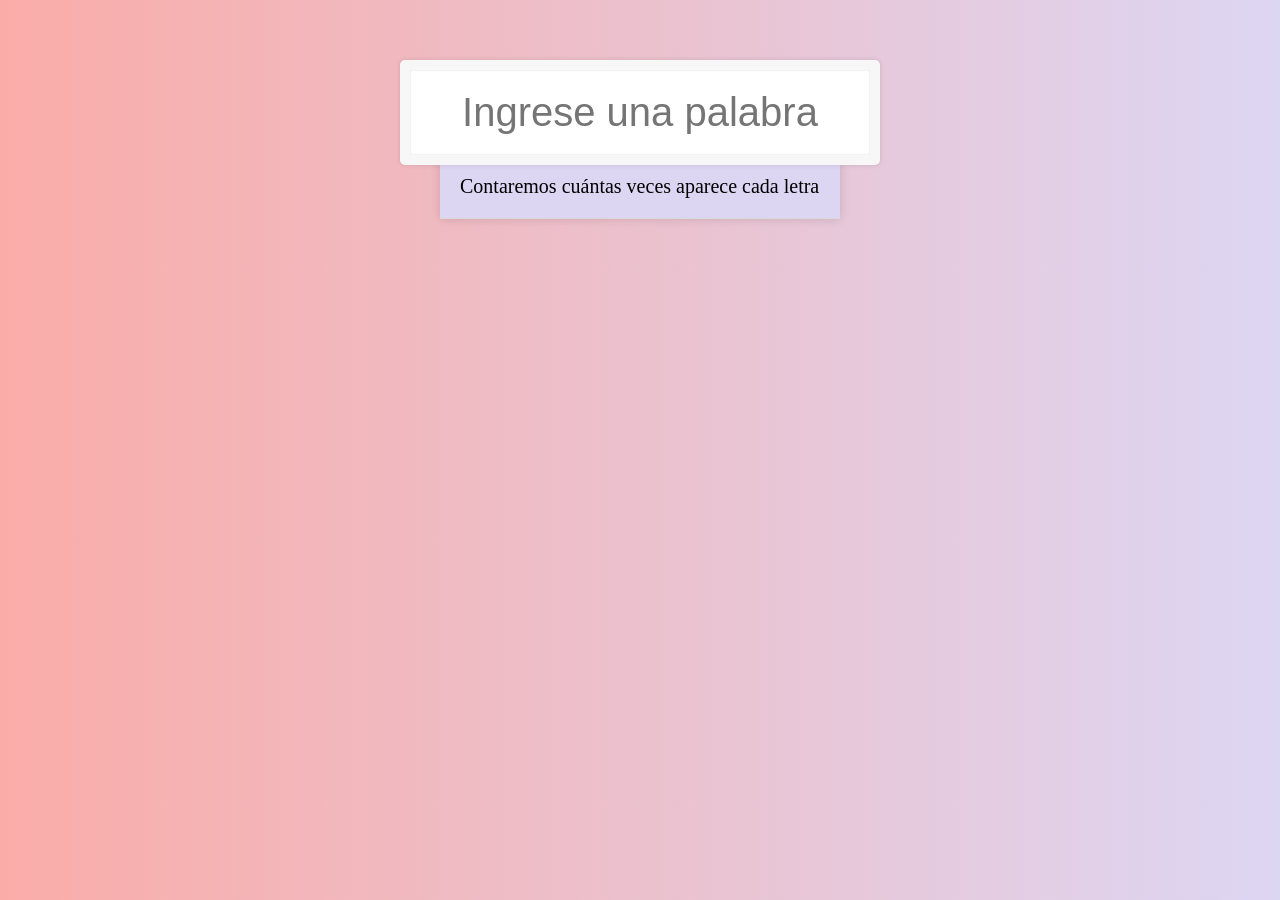
==== index.html @ 7ce9fe4b "Contador de letras 1.0" ====
<!DOCTYPE html>
<html lang="en">
<head>
  <meta charset="UTF-8">
  <title>Contar las letras por palabra</title>
  <link rel="stylesheet" href="estilo.css">
</head>
<body>

  <form class="search-form">
    <input type="text" class="search" placeholder="Ingrese una palabra" autofocus>
    <button type="submit" hidden="true">Enviar</button>
    <ul class="suggestions">
      <li>Contaremos cuántas veces aparece cada letra</li>
    </ul>
  </form>

<script src="appLetras.js"></script>
</body>
</html>
---- estilo.css ----
html {
  box-sizing: border-box;
  background: #ddd6f3;  /* fallback for old browsers */
  background: -webkit-linear-gradient(to right, #faaca8, #ddd6f3);  /* Chrome 10-25, Safari 5.1-6 */
  background: linear-gradient(to right, #faaca8, #ddd6f3); /* W3C, IE 10+/ Edge, Firefox 16+, Chrome 26+, Opera 12+, Safari 7+ */
  font-family: 'helvetica neue';
  font-size: 20px;
  font-weight: 200;
}

*, *:before, *:after {
  box-sizing: inherit;
}

input {
  width: 100%;
  padding: 20px;
}

.search-form {
  max-width: 400px;
  margin: 50px auto;
}

input.search {
  margin: 0;
  text-align: center;
  outline: 0;
  border: 10px solid #F7F7F7;
  width: 120%;
  left: -10%;
  position: relative;
  top: 10px;
  z-index: 2;
  border-radius: 5px;
  font-size: 40px;
  box-shadow: 0 0 5px rgba(0, 0, 0, 0.12), inset 0 0 2px rgba(0, 0, 0, 0.19);
}

.suggestions {
  margin: 0;
  padding: 0;
  position: relative;
  /*perspective: 20px;*/
}

.suggestions li {
  background: white;
  list-style: none;
  border-bottom: 1px solid #D8D8D8;
  box-shadow: 0 0 10px rgba(0, 0, 0, 0.14);
  margin: 0;
  padding: 20px;
  transition: background 0.2s;
  display: flex;
  justify-content: space-between;
}

.suggestions li:nth-child(even) {
  background-color: #ffcac7;
}

.suggestions li:nth-child(odd) {
  background-color: #ddd6f3;
}

.hl {
  background: #ffc600;
}
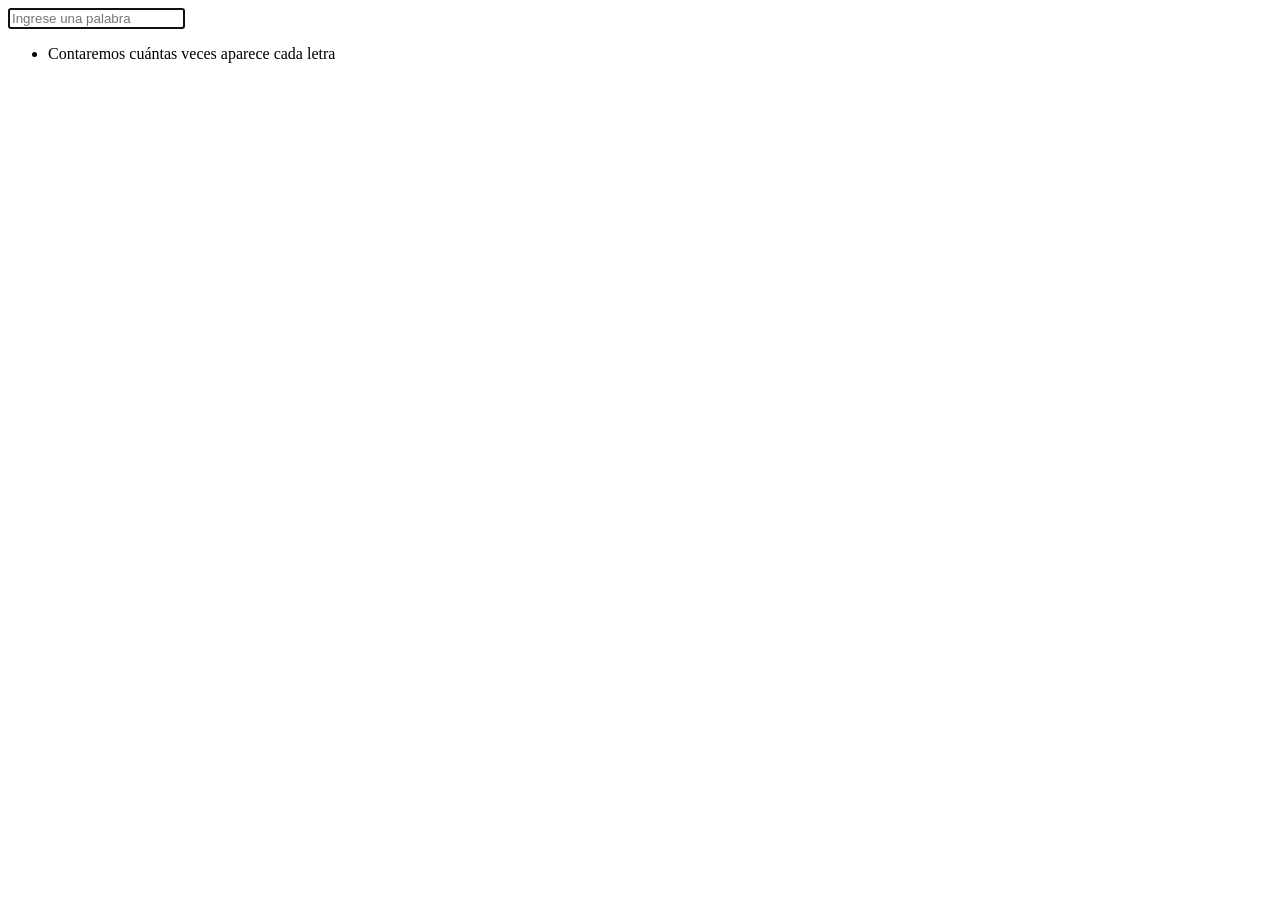
==== commit ee125c8f: "Update index.html" ====
--- a/index.html
+++ b/index.html
@@ -3,7 +3,7 @@
 <head>
   <meta charset="UTF-8">
   <title>Contar las letras por palabra</title>
-  <link rel="stylesheet" href="estilo.css">
+  <link rel="stylesheet" href="estiloLetras.css">
 </head>
 <body>
 
@@ -17,4 +17,4 @@
 
 <script src="appLetras.js"></script>
 </body>
-</html>+</html>
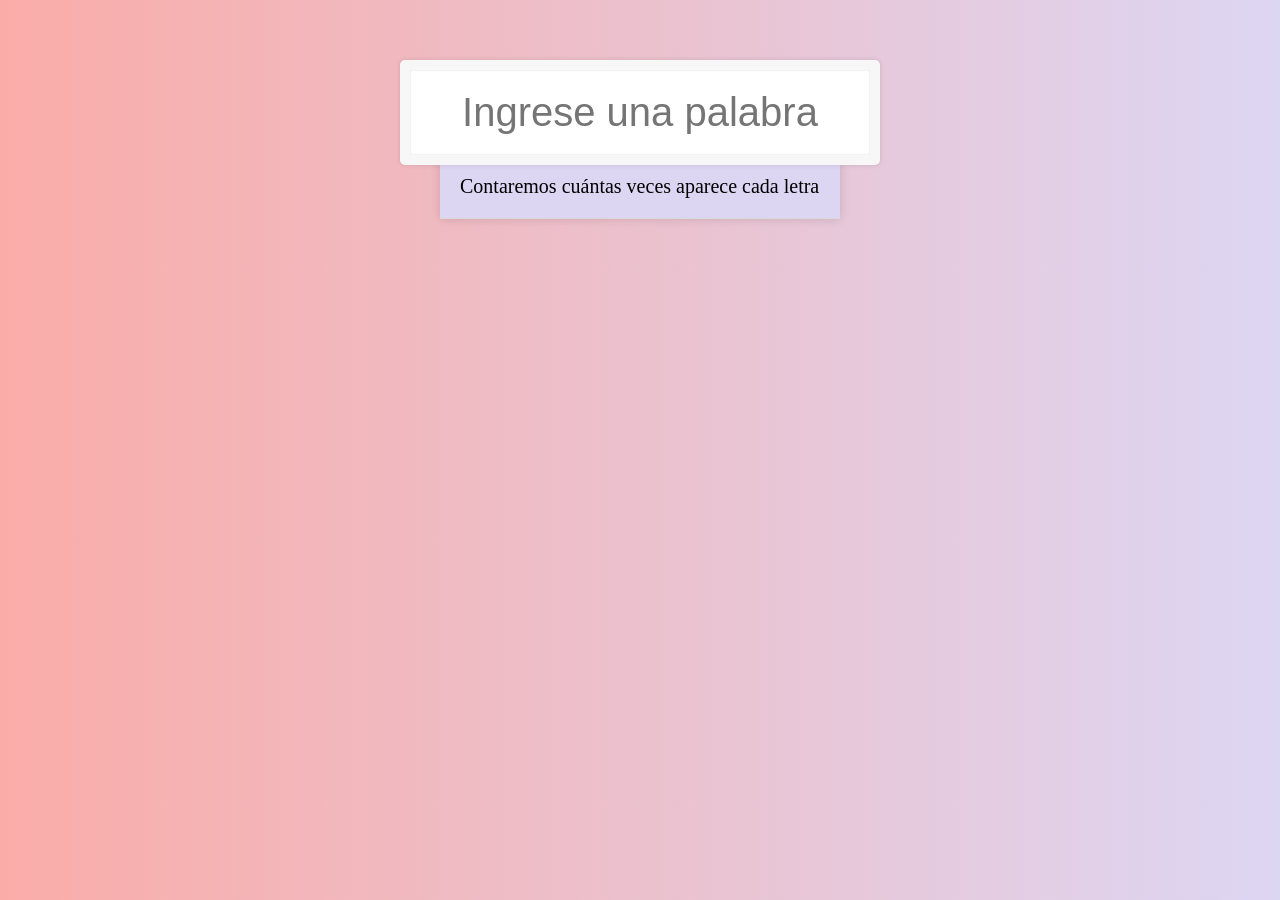
==== commit 01288c68: "Cambios en index" ====
--- a/index.html
+++ b/index.html
@@ -2,6 +2,7 @@
 <html lang="en">
 <head>
   <meta charset="UTF-8">
+  <meta name="viewport" content="width=device-width, initial-scale=1, shrink-to-fit=no">
   <title>Contar las letras por palabra</title>
   <link rel="stylesheet" href="estiloLetras.css">
 </head>
--- a/estiloLetras.css
+++ b/estiloLetras.css
@@ -0,0 +1,81 @@
+html {
+  box-sizing: border-box;
+  background: -webkit-linear-gradient(to right, #faaca8, #ddd6f3);  /* Chrome 10-25, Safari 5.1-6 */
+  background: linear-gradient(to right, #faaca8, #ddd6f3); /* W3C, IE 10+/ Edge, Firefox 16+, Chrome 26+, Opera 12+, Safari 7+ */
+  font-family: 'helvetica neue';
+  font-size: 20px;
+  font-weight: 200;
+}
+
+*, *:before, *:after {
+  box-sizing: inherit;
+}
+
+input {
+  width: 100%;
+  padding: 20px;
+}
+
+.search-form {
+  max-width: 400px;
+  margin: 50px auto;
+}
+
+input.search {
+  margin: 0;
+  text-align: center;
+  outline: 0;
+  border: 10px solid #F7F7F7;
+  width: 120%;
+  left: -10%;
+  position: relative;
+  top: 10px;
+  z-index: 2;
+  border-radius: 5px;
+  font-size: 40px;
+  box-shadow: 0 0 5px rgba(0, 0, 0, 0.12), inset 0 0 2px rgba(0, 0, 0, 0.19);
+}
+
+.suggestions {
+  margin: 0;
+  padding: 0;
+  position: relative;
+  /*perspective: 20px;*/
+}
+
+.suggestions li {
+  background: white;
+  list-style: none;
+  border-bottom: 1px solid #D8D8D8;
+  box-shadow: 0 0 10px rgba(0, 0, 0, 0.14);
+  margin: 0;
+  padding: 20px;
+  transition: background 0.2s;
+  display: flex;
+  justify-content: space-between;
+}
+
+.suggestions li:nth-child(even) {
+  background-color: #ffcac7;
+}
+
+.suggestions li:nth-child(odd) {
+  background-color: #ddd6f3;
+}
+
+.hl {
+  background: #ffc600;
+}
+
+
+@media screen and (max-width: 700px) {
+  .search-form
+  {
+    max-width: 80%;
+  }
+  input.search
+  {
+    font-size: 30px;
+  }
+}
+
